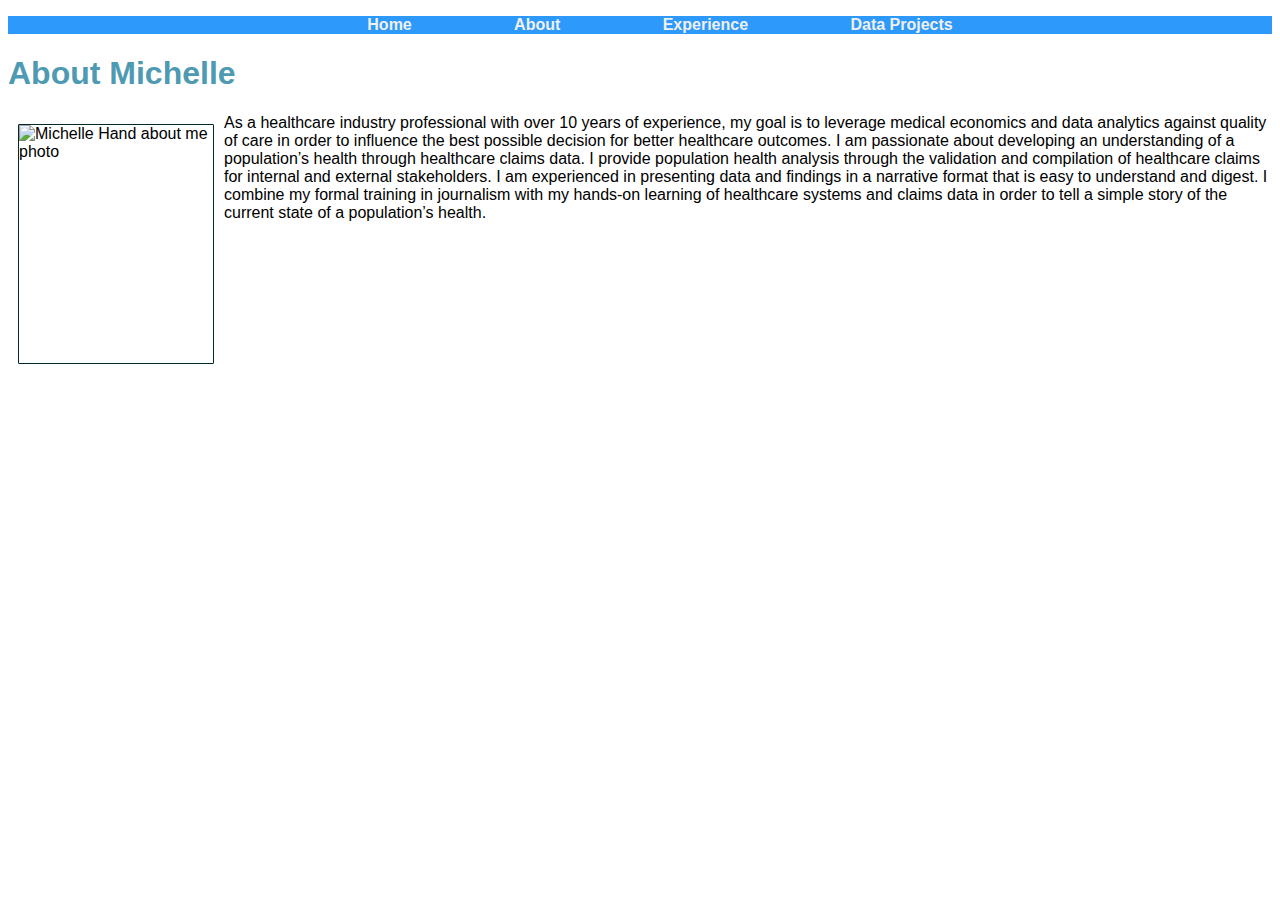
==== About.html @ 4b1cc6b6 "Add files via upload" ====
<!doctype html>
<html>
    <head>
        <meta charset="UTF-8">
        <meta name = "description" content = "About page for Michelle Hand.">
        <meta name = "keywords" content="Michelle Hand, About Me, Contact Information">
        <title>About</title>
        <!-- Michelle Hand, CT110-0009-->
    <link href="headers.css" rel="stylesheet" type="text/css">
    <link href="body_font.css" rel="stylesheet" type="text/css">
    <link href="su_styles.css" rel="stylesheet" type="text/css">
    <link href="nav_bar.css" rel="stylesheet" type="text/css">
    </head>
<body>
<nav class="fluid menu_bar">
	<ul>
		<li><a href="index.html">Home</a></li>
		<li><a href="About.html">About</a></li>
		<li><a href="experience.html">Experience</a></li>
		<li><a href="data-projects.html">Data Projects</a></li>
	</ul>
</nav>
        <h1>About Michelle</h1>
        <img src="assets/C5E63919-88C3-422D-A173-A911C8B22C69.jpeg" alt="Michelle Hand about me photo" width="194" height="238" class="img_float"/>
        <p>As a healthcare industry professional with over 10 years of experience, my goal is to leverage medical economics and data analytics against quality of care in order to influence the best possible decision for better healthcare outcomes.
            I am passionate about developing an understanding of a population’s health through healthcare claims data. I provide population health analysis through the validation and compilation of healthcare claims for internal and external stakeholders. I am experienced in presenting data and findings in a narrative format that is easy to understand and digest. I combine my formal training in journalism with my hands-on learning of healthcare systems and claims data in order to tell a simple story of the current state of a population’s health.</p>
    </body>
    <!--This file is my own work and I typed everything manually, HAND-->
</html>
---- headers.css ----
@charset "UTF-8";
body h1 {
    color: #4D9AB2;
}
---- body_font.css ----
@charset "UTF-8";
body p {
    font-family: Arial, "Arial Black", "Arial Bold Italic", "Arial Bold", "Arial Narrow";
}
---- su_styles.css ----
@charset "UTF-8";
.img_float {
    float: none;
    border: thin solid #02292A;
    border-radius: 1px;
    margin-top: 10px;
    margin-right: 10px;
    margin-bottom: 10px;
    margin-left: 10px;
}
.intro {
}
body {
    font-family: Arial, "Arial Black", "Arial Bold Italic", "Arial Bold", "Arial Narrow";
}

@media screen and (min-width:481px){
.img_float {
    float: left;
}
}
---- nav_bar.css ----
@charset "UTF-8";
.menu_bar {
    text-align: center;
    background-color: #2C99FB;
}
ul li a {
    width: 100%;
    text-decoration: none;
    padding-left: 1%;
    padding-right: 1%;
    color: #F0F0F0;
    font-weight: bold;
    font-family: Arial, "Arial Black", "Arial Bold Italic", "Arial Bold", "Arial Narrow";
}
li {
    display: inline;
}
ul li a:hover {
    color: #10B198;
}

@media screen and (min-width:400px){
}
	ul li a {
    width: 100%;
    text-decoration: none;
    padding-left: 4%;
    padding-right: 4%;
}
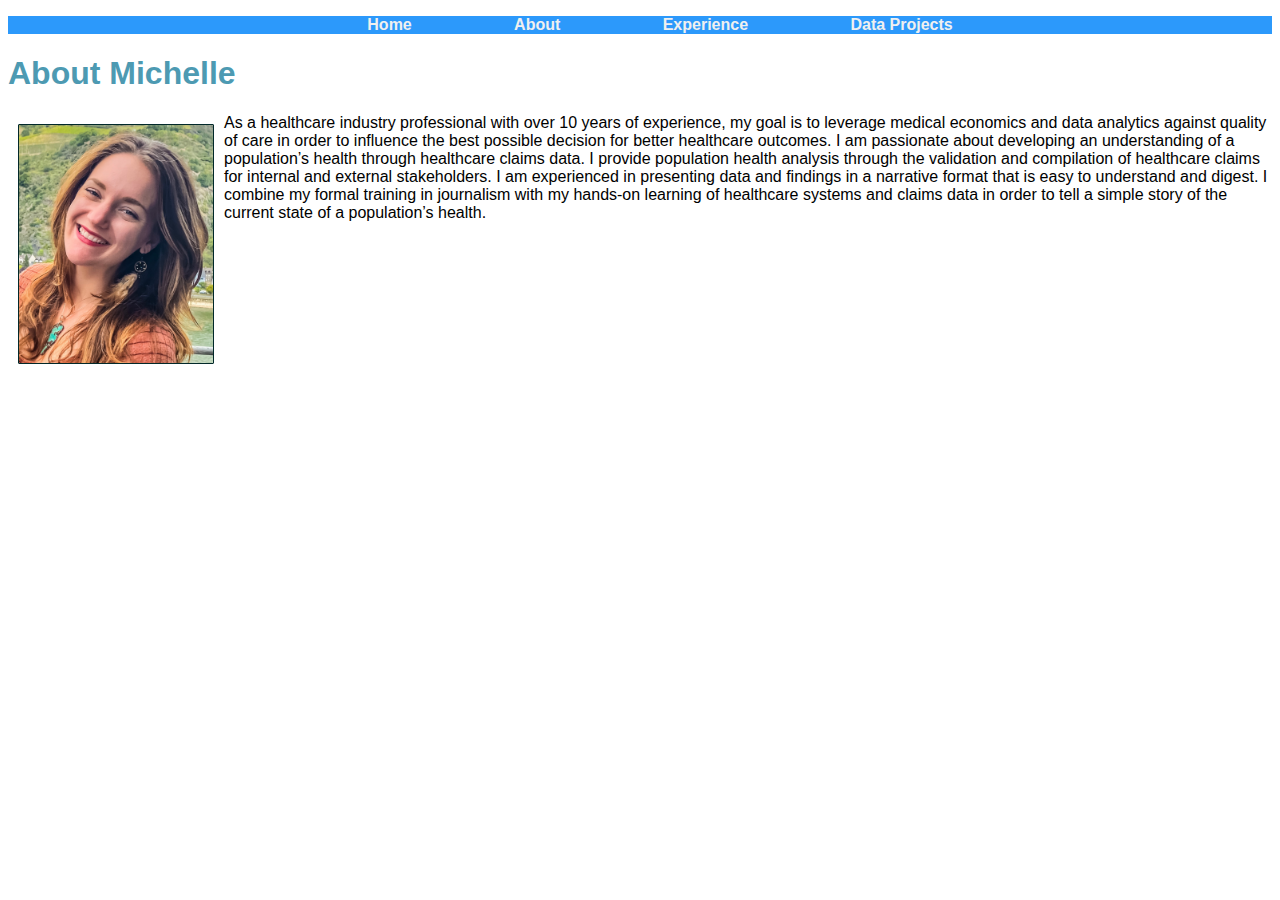
==== commit 147a4cde: "Update About.html" ====
--- a/About.html
+++ b/About.html
@@ -21,7 +21,7 @@
 	</ul>
 </nav>
         <h1>About Michelle</h1>
-        <img src="assets/C5E63919-88C3-422D-A173-A911C8B22C69.jpeg" alt="Michelle Hand about me photo" width="194" height="238" class="img_float"/>
+        <img src="C5E63919-88C3-422D-A173-A911C8B22C69.jpeg" alt="Michelle Hand about me photo" width="194" height="238" class="img_float"/>
         <p>As a healthcare industry professional with over 10 years of experience, my goal is to leverage medical economics and data analytics against quality of care in order to influence the best possible decision for better healthcare outcomes.
             I am passionate about developing an understanding of a population’s health through healthcare claims data. I provide population health analysis through the validation and compilation of healthcare claims for internal and external stakeholders. I am experienced in presenting data and findings in a narrative format that is easy to understand and digest. I combine my formal training in journalism with my hands-on learning of healthcare systems and claims data in order to tell a simple story of the current state of a population’s health.</p>
     </body>
